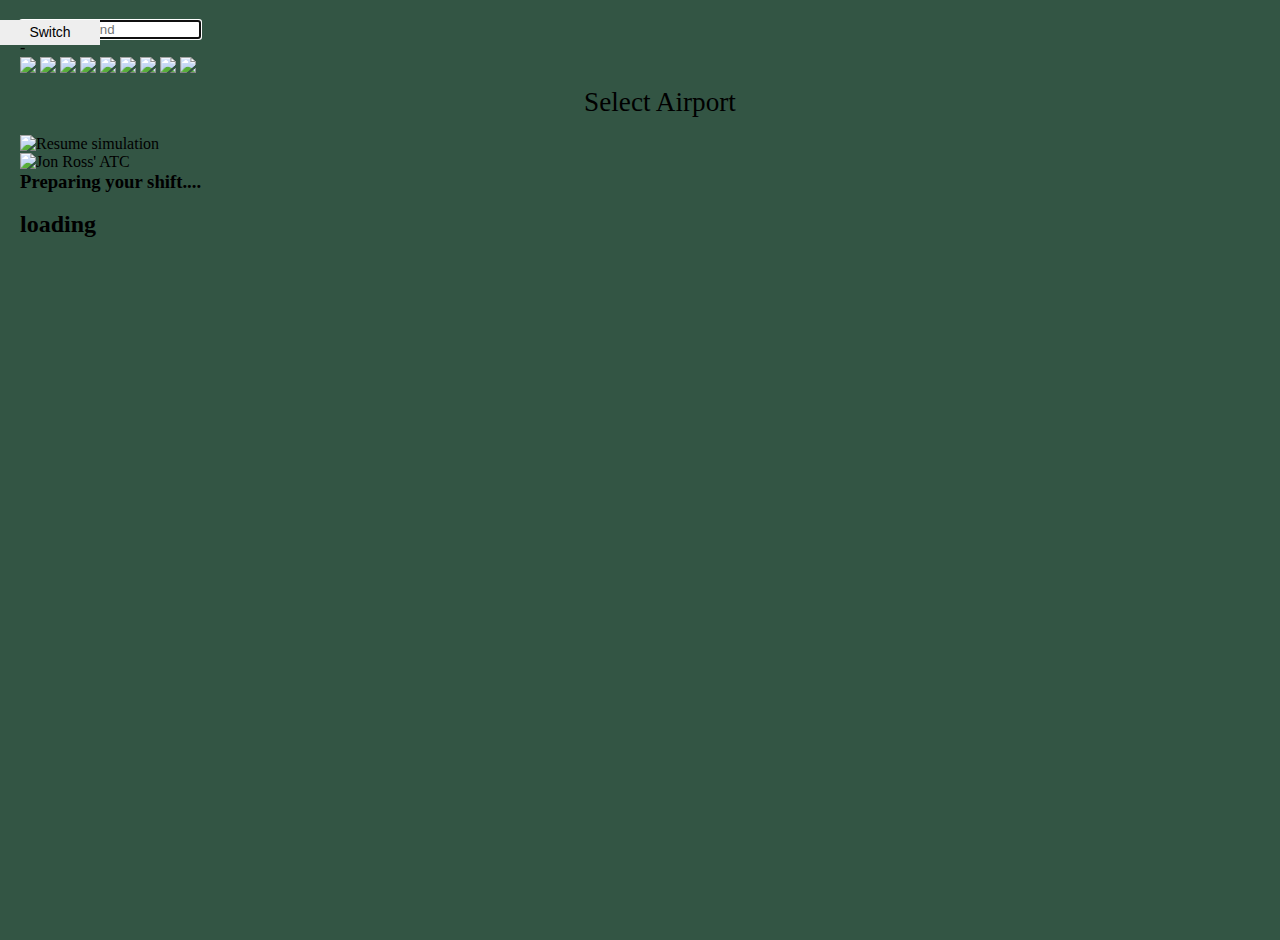
==== index2-bkcolor.html @ e88da2ad "Rename index2-color-gr.html to index2-bkcolor.html" ====
<!doctype html>
<html>
  <head>
    <link rel="shortcut icon" href="https://cloud.githubusercontent.com/assets/179496/12625580/3b70c4b8-c4e9-11e5-8685-daa6342881aa.gif" type="image/x-icon">
    <link rel="icon" href="https://cloud.githubusercontent.com/assets/179496/12625580/3b70c4b8-c4e9-11e5-8685-daa6342881aa.gif" type="image/x-icon">
    <title>Air Traffic Control by Jon Ross</title>
    <link rel="stylesheet" href="assets/style/main-bkcolor.css" />
    <script src="assets/scripts/jquery.min.js"></script>
    <script src="assets/scripts/fiber.min.js"></script>
    <script src="assets/scripts/modules.js"></script>

    <meta content="assets/images/thumb.png" property="og:image"/>
    <meta content="Air Traffic Control simulator" property="og:title"/>
    <meta content="Play as an air traffic controller and make sure all planes depart and arrive safely." property="og:description"/>
  </head>
  <body>

<label for="lightswitch">Switch</label>
<input type="checkbox" id="lightswitch" />

  <div class="main">
    <div id="airport"></div>
    <div id="canvases">
    </div>
    <div id="log">
    </div>
    <input id="command" placeholder="enter command" autofocus="true" autocapitalize="off" autocorrect="off" autocomplete="off" spellcheck="false" />
    <div id="sidebar" class='nice-scrollbar'>
      <ul id="strips">
      </ul>
    </div>
    <div id="score" title="Score">-</div>
    <div id="controls">
      <span class="toggle-sids control active" title="Toggle SID display">
        <img src="assets/images/icons/sids.png" />
      </span>
      <span class="toggle-restricted-areas control active" title="Toggle restricted areas">
        <img src="assets/images/icons/restricted.png" />
      </span>
      <span class="toggle-terrain control active" title="Toggle terrain">
        <img src="assets/images/icons/terrain.png" />
        <!-- icon by http://www.flaticon.com/authors/ocha -->
      </span>
      <span class="fast-forwards control" title="Set time warp to 2">
        <img src="assets/images/icons/fast-forwards.png" />
      </span>
      <span class="pause-toggle control" title="Pause simulation">
        <img src="assets/images/icons/pause.png" />
      </span>
      <span class="speech-toggle control" title="Enable speech synthesis (experimental)">
        <img src="assets/images/icons/speech.png" />
      </span>
      <span class="switch-airport control" title="Switch airport">
        <img src="assets/images/icons/airport.png" />
      </span>
      <span class="toggle-tutorial control" title="Open tutorial">
        <img src="assets/images/icons/tutorial.png" />
      </span>
      <span id="toggle-options" class="control" title="Open options">
        <img src="assets/images/icons/cog.png" />
      </span>
    </div>
    <div id="airport-switch">
      <p align="center" style="font-size: 170%; padding: 10px 0px 7px 0px; min-height: 1.5em">Select Airport</p>
      <div id="airport-list" class="nice-scrollbar"></div>
      <p id="airport-list-notes" align="center"></p>
    </div>
    <div id="paused">
      <img src="assets/images/paused-overlay.png" title="Resume simulation" />
    </div>
   <div id="loading">
      <img src="https://cloud.githubusercontent.com/assets/179496/12699942/0aaeffb4-c784-11e5-9a89-2419ee43707b.gif" title="Jon Ross' ATC" />
      <br><h3>Preparing your shift....</h3>
      <br><h2>loading</h2>
    <script>
      (function(i,s,o,g,r,a,m){i['GoogleAnalyticsObject']=r;i[r]=i[r]||function(){
      (i[r].q=i[r].q||[]).push(arguments)},i[r].l=1*new Date();a=s.createElement(o),
      m=s.getElementsByTagName(o)[0];a.async=1;a.src=g;m.parentNode.insertBefore(a,m)
      })(window,document,'script','//www.google-analytics.com/analytics.js','ga');

      ga('create', 'UA-57858722-1', 'auto');
      ga('send', 'pageview');

    </script>
  </div>

  </body>
</html>
---- assets/style/main-bkcolor.css ----
* {
  margin: 0;
  padding: 0;
  -webkit-transition: all 1s ease;
  -moz-transition: all 1s ease;
  -o-transition: all 1s ease;
  -ms-transition: all 1s ease;
  transition: all 1s ease;
}

html, body {
  height: 100%;
  background: #354;

}

/*Wrapper*/
.main {
  padding: 20px;
  width: 100%;
  height: 100%;
}

/*Light Switch*/
label {
  display: block;
  height: 25px;
  width: 100px;
  background: #eee;
  text-align: center;
  font: 14px/25px Helvetica, Arial, sans-serif;
  margin: 20px 0;
  position: fixed;
}

label:hover {
  background: #000;
  color: #fff;
  cursor: pointer;
}

input#lightswitch {
   position: absolute;
   top: -9999px;
   left: -9999px;
}

/*Switched Off*/
input#lightswitch:checked + .main {
  background: #000;
}
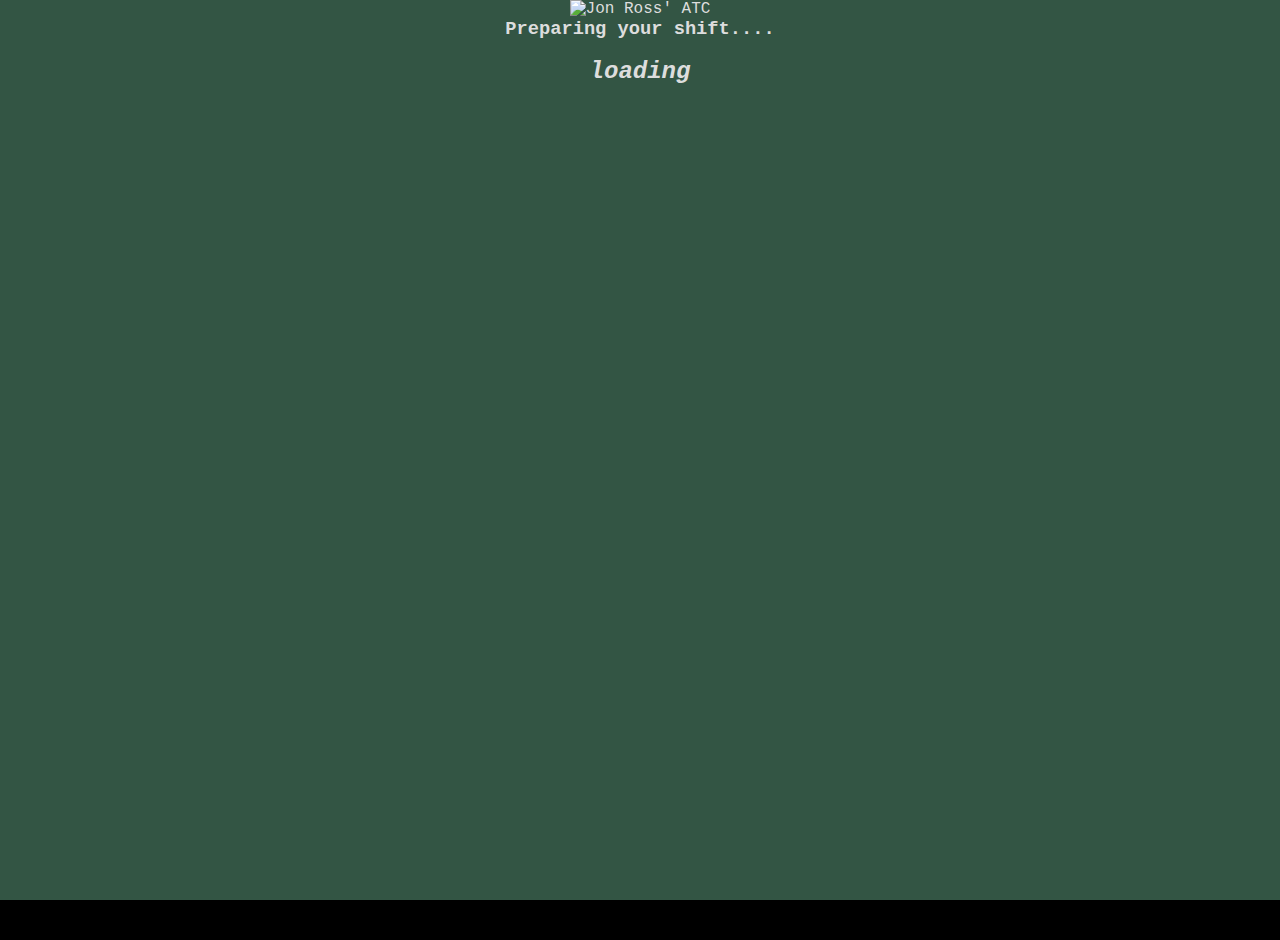
==== commit f308ee36: "Update index2-bkcolor.html" ====
--- a/index2-bkcolor.html
+++ b/index2-bkcolor.html
@@ -4,7 +4,10 @@
     <link rel="shortcut icon" href="https://cloud.githubusercontent.com/assets/179496/12625580/3b70c4b8-c4e9-11e5-8685-daa6342881aa.gif" type="image/x-icon">
     <link rel="icon" href="https://cloud.githubusercontent.com/assets/179496/12625580/3b70c4b8-c4e9-11e5-8685-daa6342881aa.gif" type="image/x-icon">
     <title>Air Traffic Control by Jon Ross</title>
+
     <link rel="stylesheet" href="assets/style/main-bkcolor.css" />
+    <link rel="stylesheet" href="assets/style/main.css" />
+
     <script src="assets/scripts/jquery.min.js"></script>
     <script src="assets/scripts/fiber.min.js"></script>
     <script src="assets/scripts/modules.js"></script>
--- a/assets/style/main.css
+++ b/assets/style/main.css
@@ -0,0 +1,107 @@
+
+@import "reset.css";
+@import "canvas.css";
+
+@import "font.css";
+
+@import "controls.css";
+@import "pause.css";
+
+@import "command.css";
+@import "log.css";
+@import "sidebar.css";
+
+@import "loading.css";
+
+@import "tutorial.css";
+
+@import "airport.css";
+
+@import "score.css";
+
+html,body {
+  height: 100%;
+  width: 100%;
+}
+
+html {
+/*  background-color: #354;    */
+  background-color: #000;
+  font-family: monoOne, monospace;
+}
+
+#airport {
+  color: #ddd;
+  position: absolute;
+  top: 0;
+  left: 0;
+  width: auto;
+  padding: 10px;
+  z-index: 1000;
+
+  -webkit-user-select: text;
+  -moz-select: text;
+  user-select: text;
+}
+
+#options-dialog {
+  background-color: rgba(15, 25, 20, 1);
+
+  box-shadow: 0 0 0 6px rgba(31, 65, 48, 1.0);
+  border-radius: 1px;
+
+  color: #ddd;
+  font-size: 12px;
+
+  position: absolute;
+  padding: 12px 15px;
+  top: 20%;
+  left: 50%;
+  margin-left: -240px;
+  width: 480px;
+  height: auto;
+
+  opacity: 0;
+  pointer-events: none;
+
+  transition: opacity 0.5s ease;
+}
+
+#options-dialog.open {
+  opacity: 1;
+  pointer-events: auto;
+}
+
+#options-dialog span.option-description {
+    display: inline-block;
+    width: 45%;
+}
+
+#options-dialog span.option-selector {
+    position: absolute;
+    display: inline-block;
+    width: 45%;
+    right: 0px;
+}
+
+#options-dialog select {
+  background-color: rgba(15, 25, 20, 1);
+  padding-right: 2.5em; /* accommodate with the pseudo elements for the dropdown arrow */
+  border: 0;
+  border-radius: 3px;
+  -webkit-appearance: none;
+  -moz-appearance: none;
+  appearance: none;
+
+}
+
+.option-type-select::after {
+  position: absolute;
+  pointer-events: none;
+  content: "\25BC";
+  height: 1em;
+  font-size: .625em;
+  line-height: 1;
+  right: 1.2em;
+  top: 50%; margin-top: -.5em;
+}
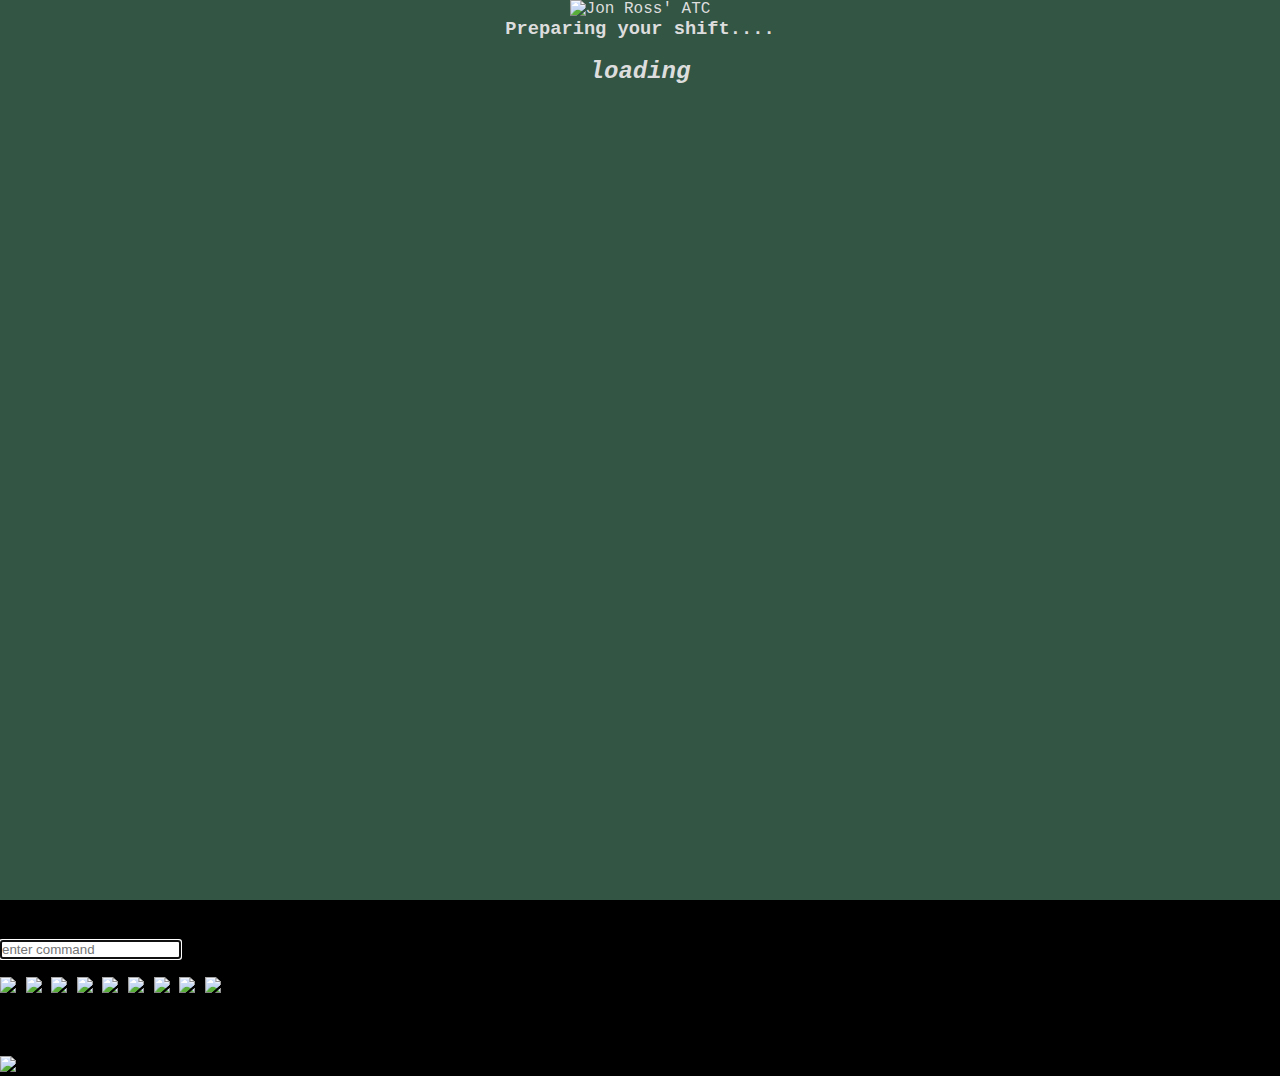
==== commit a3be7535: "Update index2-bkcolor.html" ====
--- a/index2-bkcolor.html
+++ b/index2-bkcolor.html
@@ -7,7 +7,6 @@
 
     <link rel="stylesheet" href="assets/style/main-bkcolor.css" />
     <link rel="stylesheet" href="assets/style/main.css" />
-
     <script src="assets/scripts/jquery.min.js"></script>
     <script src="assets/scripts/fiber.min.js"></script>
     <script src="assets/scripts/modules.js"></script>
@@ -21,7 +20,7 @@
 <label for="lightswitch">Switch</label>
 <input type="checkbox" id="lightswitch" />
 
-  <div class="main">
+  <div class="main"></div>
     <div id="airport"></div>
     <div id="canvases">
     </div>
@@ -85,7 +84,5 @@
       ga('send', 'pageview');
 
     </script>
-  </div>
-
   </body>
 </html>
--- a/assets/style/main-bkcolor.css
+++ b/assets/style/main-bkcolor.css
@@ -41,8 +41,8 @@
 
 input#lightswitch {
    position: absolute;
-   top: -9999px;
-   left: -9999px;
+   top: 75px;
+   left: 75px;
 }
 
 /*Switched Off*/
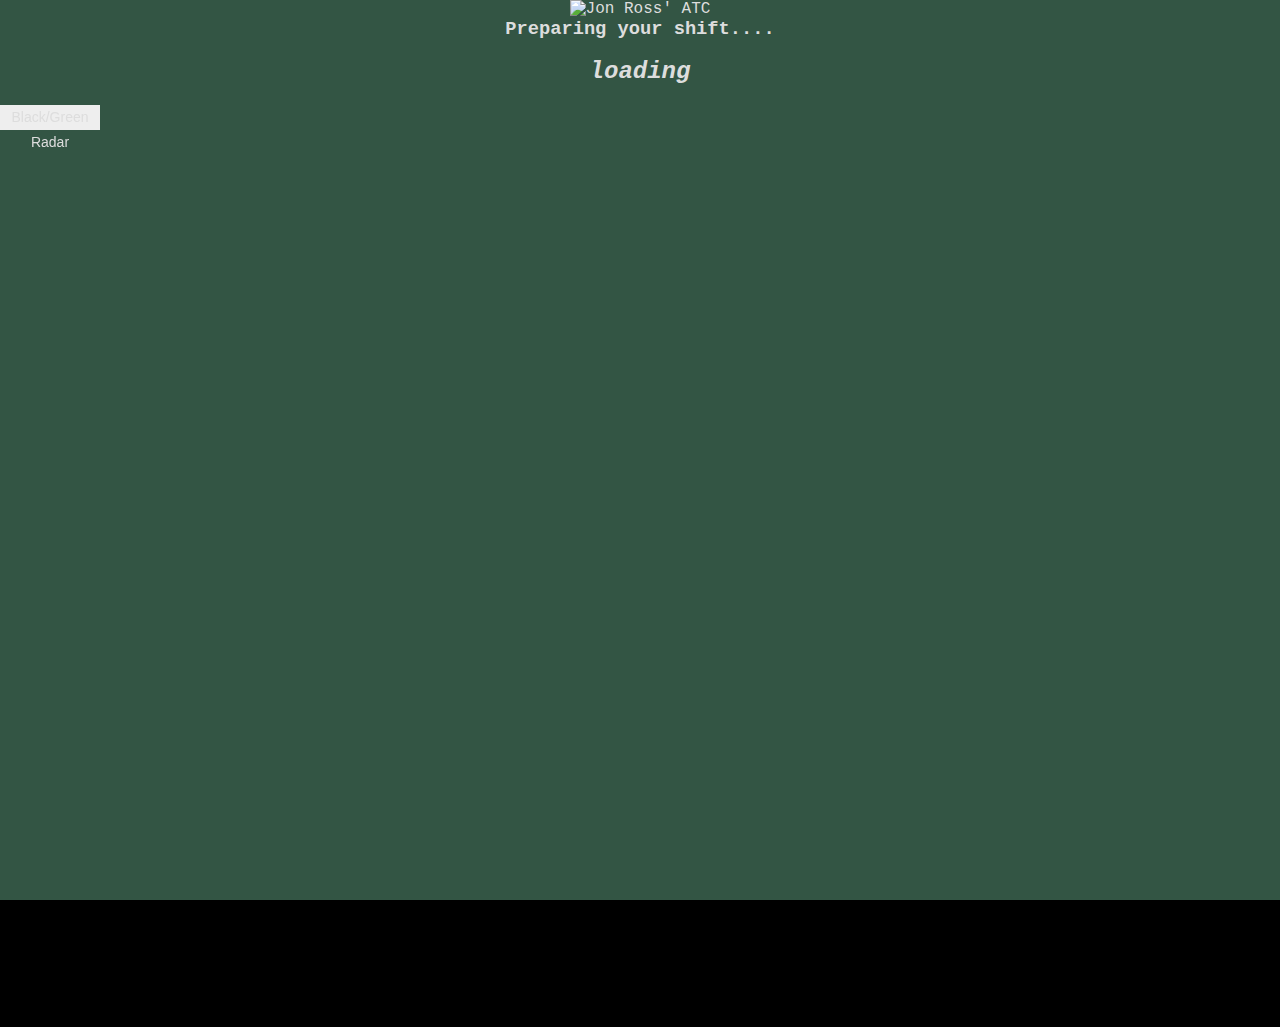
==== commit 9f451b60: "Update index2-bkcolor.html" ====
--- a/index2-bkcolor.html
+++ b/index2-bkcolor.html
@@ -16,11 +16,6 @@
     <meta content="Play as an air traffic controller and make sure all planes depart and arrive safely." property="og:description"/>
   </head>
   <body>
-
-<label for="lightswitch">Switch</label>
-<input type="checkbox" id="lightswitch" />
-
-  <div class="main"></div>
     <div id="airport"></div>
     <div id="canvases">
     </div>
@@ -84,5 +79,11 @@
       ga('send', 'pageview');
 
     </script>
+    
+<label for="lightswitch">Black/Green Radar</label>
+<input type="checkbox" id="lightswitch" />
+
+  <div class="main"></div>
+
   </body>
 </html>
--- a/assets/style/main-bkcolor.css
+++ b/assets/style/main-bkcolor.css
@@ -41,8 +41,8 @@
 
 input#lightswitch {
    position: absolute;
-   top: 75px;
-   left: 75px;
+   top: -9999px;
+   left: -9999px;
 }
 
 /*Switched Off*/
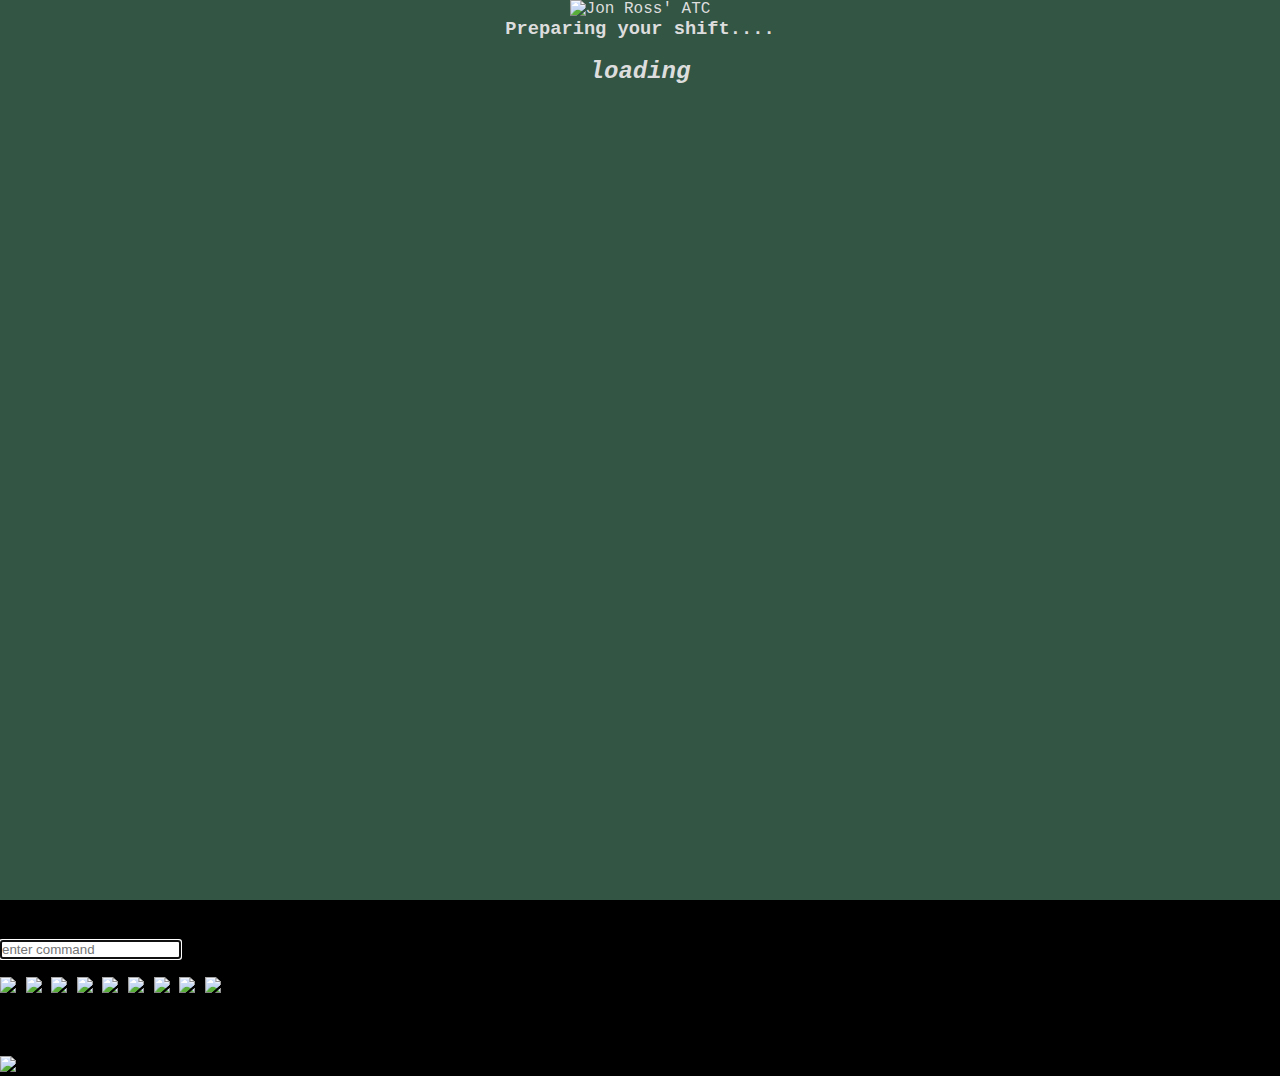
==== commit e06fbc16: "Update index2-bkcolor.html" ====
--- a/index2-bkcolor.html
+++ b/index2-bkcolor.html
@@ -16,6 +16,12 @@
     <meta content="Play as an air traffic controller and make sure all planes depart and arrive safely." property="og:description"/>
   </head>
   <body>
+    
+    <label for="lightswitch">Black/Green Radar</label>
+    <input type="checkbox" id="lightswitch" />
+    <div class="main"></div>
+    
+    
     <div id="airport"></div>
     <div id="canvases">
     </div>
@@ -79,11 +85,5 @@
       ga('send', 'pageview');
 
     </script>
-    
-<label for="lightswitch">Black/Green Radar</label>
-<input type="checkbox" id="lightswitch" />
-
-  <div class="main"></div>
-
   </body>
 </html>
